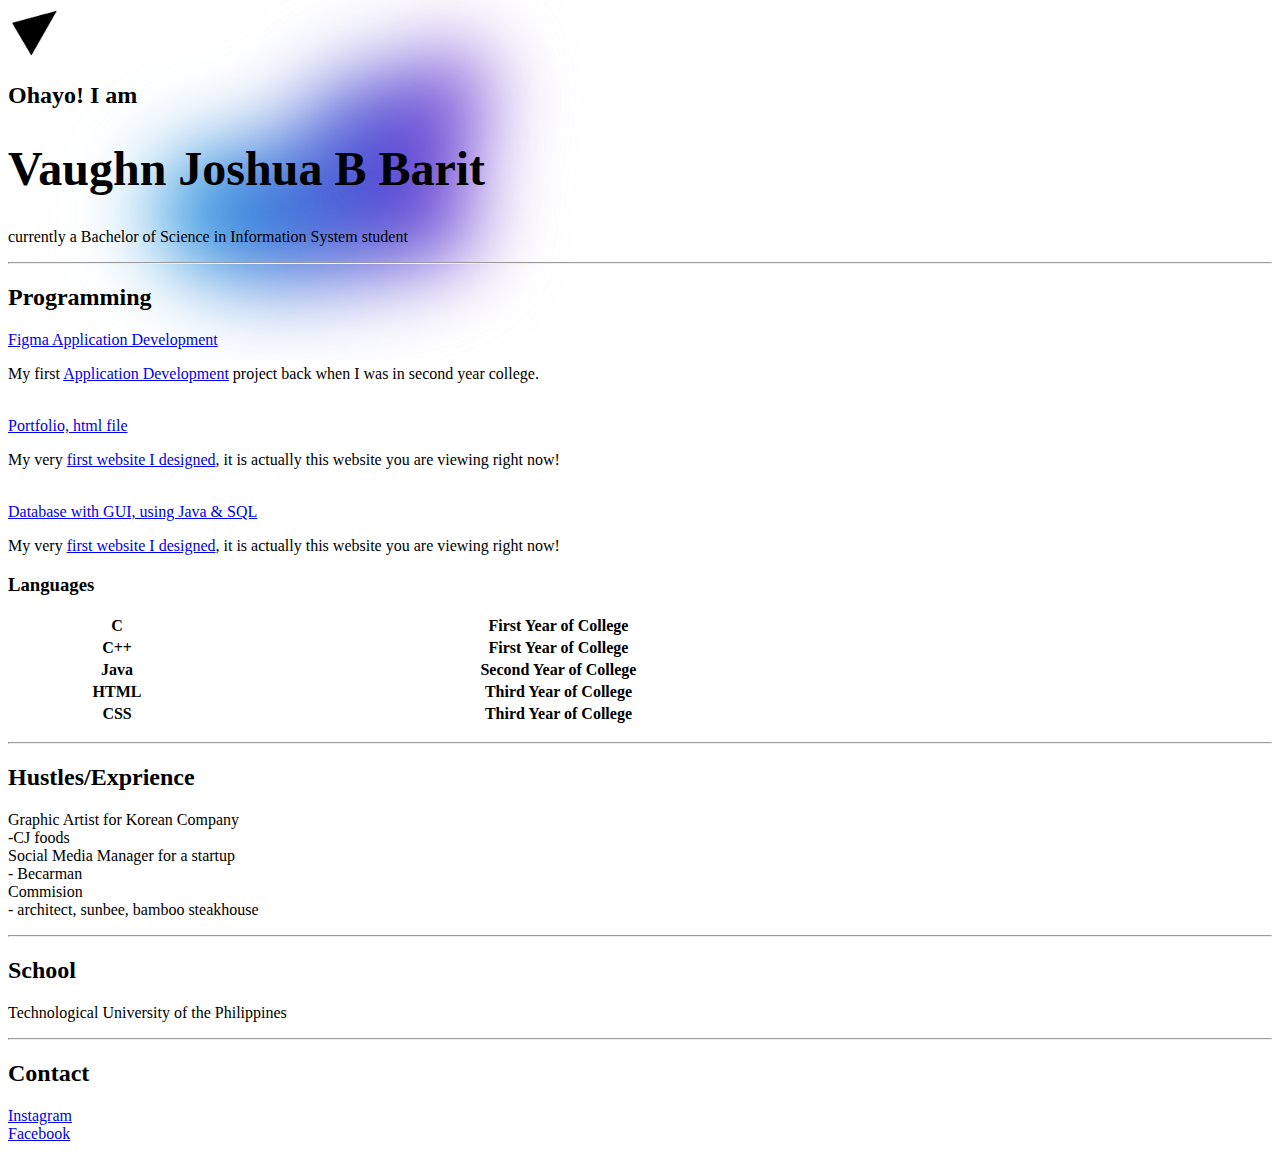
==== portfolio/index.html @ 95652bf5 "html portfolio update" ====
<!DOCTYPE html>
<html lang="en">
<head>
    <meta charset="UTF-8">
    <meta name="viewport" content="width=device-width, initial-scale=1.0">
    <title>Mi Portfolio</title>
    <style>
        body{
            background-image: url('bg.png');
            background-size: 40rem;
            background-repeat: no-repeat;
        }
    </style>
</head>
<body>
    <nav id="hero-page">
        <div class = "logo">
            <img src="logo.png" width="50">
        </div>

        <div>
            <h2>Ohayo! I am</h2>
            <h1 style = "font-size: 3rem">Vaughn Joshua B Barit</h1>
            <p>currently a Bachelor of Science in Information System student</p>
        </div>
        <hr>

    </nav>
    
    <nav id="programming">
        <h2>Programming</h2>

        <a href="https://www.figma.com/proto/n4UyToWp3stdAYn9785fZE/Cash-Budgeting-App?node-id=22-7&node-type=canvas&t=IwHAStwsEBJsLDyg-1&scaling=scale-down&content-scaling=fixed&page-id=0%3A1&starting-point-node-id=218%3A85&show-proto-sidebar=1"target="_blank">
            Figma Application Development</a><br>
        <p>My first <a href="https://www.figma.com/proto/n4UyToWp3stdAYn9785fZE/Cash-Budgeting-App?node-id=22-7&node-type=canvas&t=IwHAStwsEBJsLDyg-1&scaling=scale-down&content-scaling=fixed&page-id=0%3A1&starting-point-node-id=218%3A85&show-proto-sidebar=1"target="_blank">
            Application Development</a> project back when I was in second year college.</p><br>

        <a href="http://127.0.0.1:5501/portfolio/index.html"target="_blank">Portfolio, html file</a>
        <p>My very <a href="http://127.0.0.1:5501/portfolio/index.html"target="_blank">first website I designed</a>, it is actually this website you are viewing right now!</p><br>

        <a href="http://127.0.0.1:5501/portfolio/index.html"target="_blank">Database with GUI, using Java & SQL</a>
        <p>My very <a href="http://127.0.0.1:5501/portfolio/index.html"target="_blank">first website I designed</a>, it is actually this website you are viewing right now!</p>

        <h3>Languages</h3>
        <p>
            <table style="width: 70%">
                <tr>
                    <th>C</th>
                    <th>First Year of College</th>
                </tr>
                <tr>
                    <th>C++</th>
                    <th>First Year of College</th>
                </tr>
                <tr>
                    <th>Java</th>
                    <th>Second Year of College</th>
                </tr>
                <tr>
                    <th>HTML</th>
                    <th>Third Year of College</th>
                </tr>
                <tr>
                    <th>CSS</th>
                    <th>Third Year of College</th>
                </tr>
            </table>
        </p>
        <hr>

    </nav>

    <nav id="hustles">
        <h2>Hustles/Exprience</h2>
        <p>
            Graphic Artist for Korean Company<br>
            -CJ foods<br>
            Social Media Manager for a startup<br>
            - Becarman<br>
            Commision<br>
            - architect, sunbee, bamboo steakhouse
    
        </p>
        <hr>

    </nav>

    <nav id="school">
        <h2>School</h2>
        <p>
            Technological University of the Philippines <br>
    
        </p>
        <hr>
        
    </nav>

    <nav id="contact">
        <h2>Contact</h2>
        <a href="https://www.instagram.com/vaughnjoshuab/"target="_blank">
            Instagram</a> <br>
        <a href="https://www.facebook.com/vaughnjoshua.bermundo/"target="_blank">
            Facebook</a>   

        
    </nav>

</body>
</html>
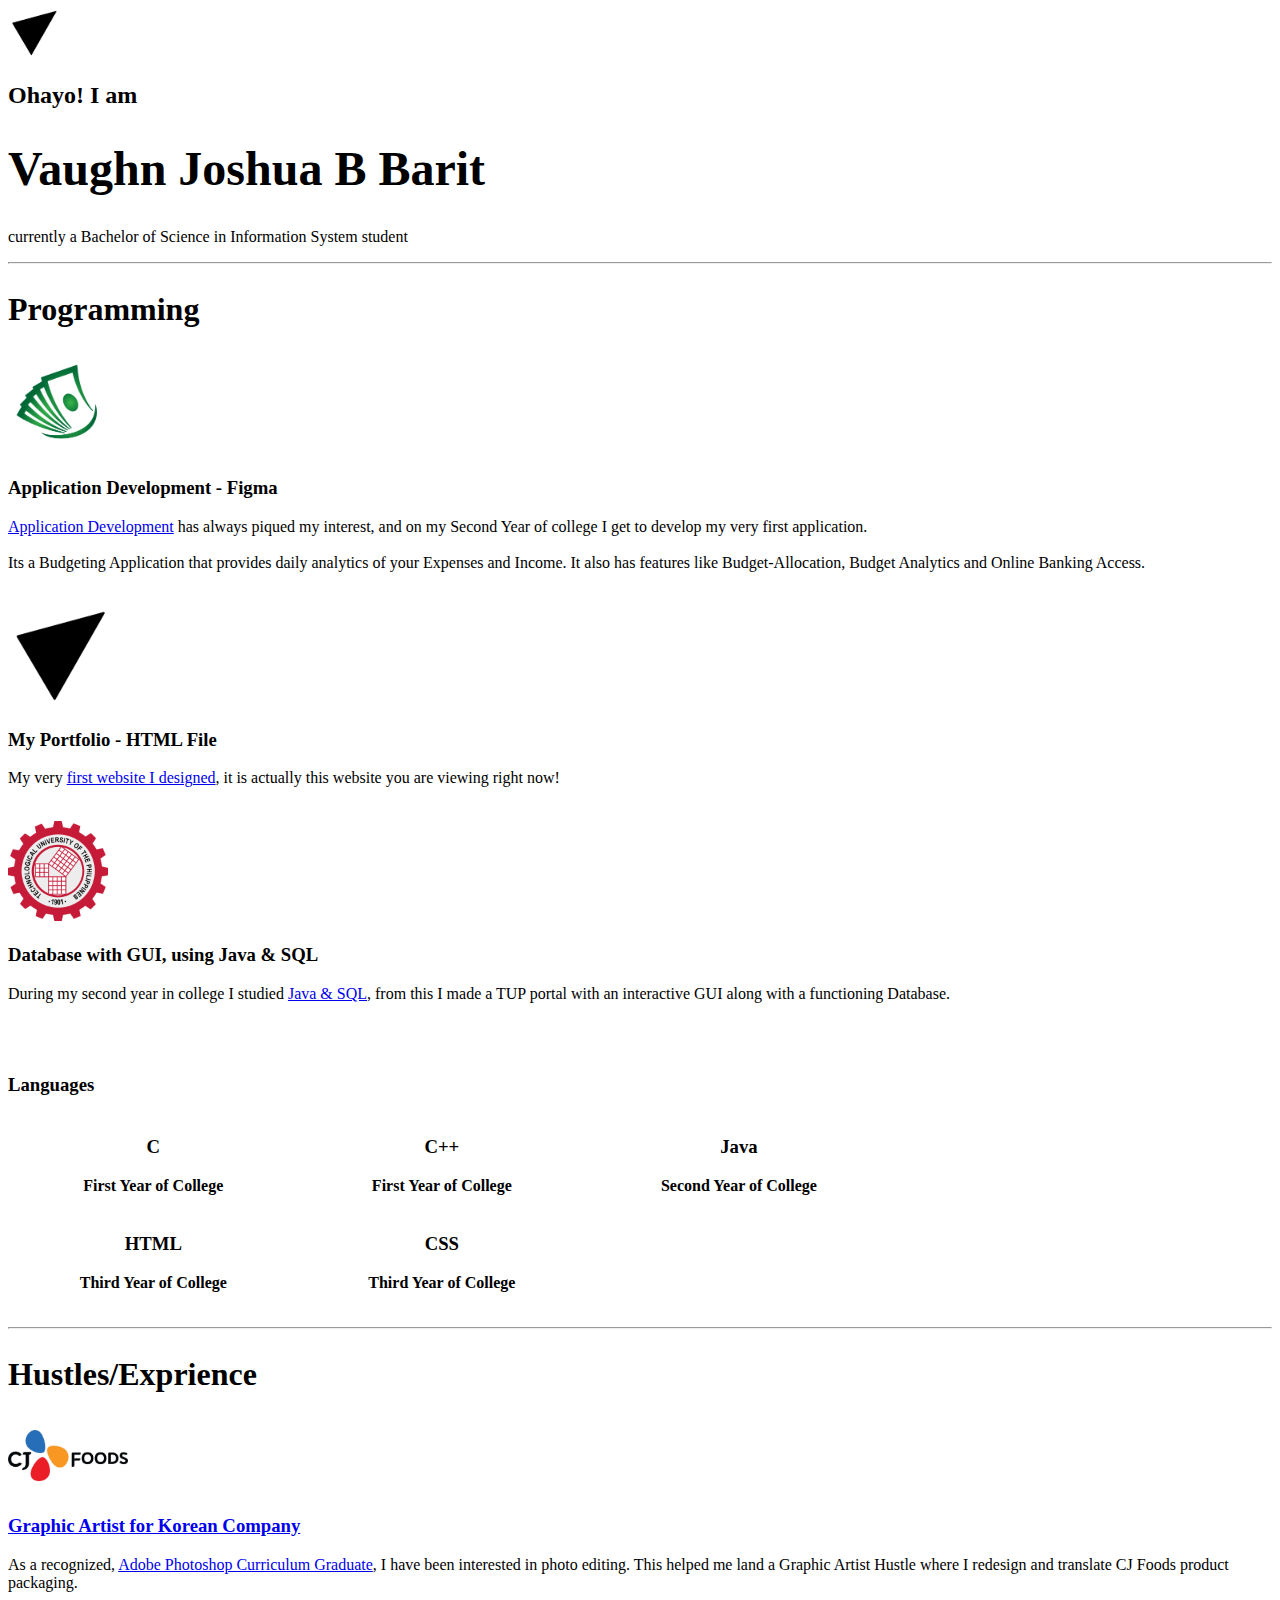
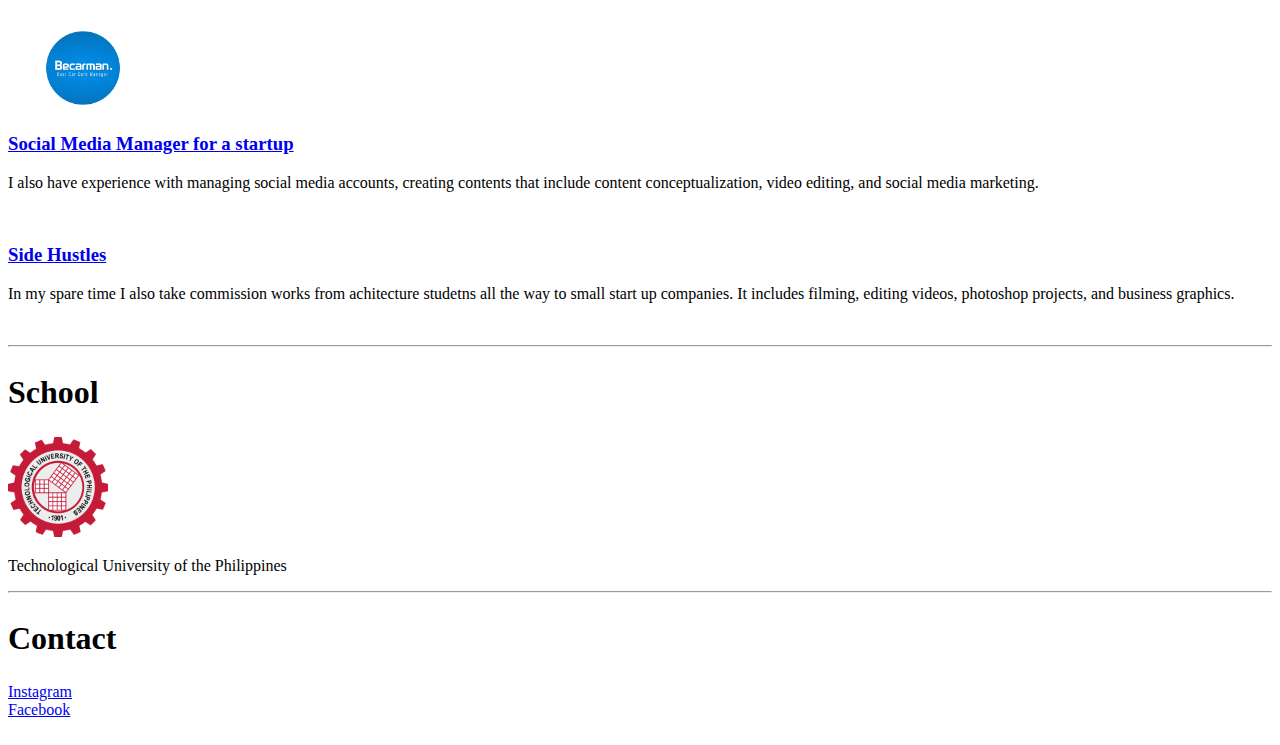
==== commit 97ad97a6: "Finalized my Portfolio" ====
--- a/portfolio/index.html
+++ b/portfolio/index.html
@@ -4,106 +4,115 @@
     <meta charset="UTF-8">
     <meta name="viewport" content="width=device-width, initial-scale=1.0">
     <title>Mi Portfolio</title>
-    <style>
-        body{
-            background-image: url('bg.png');
-            background-size: 40rem;
-            background-repeat: no-repeat;
-        }
-    </style>
 </head>
 <body>
-    <nav id="hero-page">
-        <div class = "logo">
+    <section id="hero-page">
+        <div class = "hero-page-img">
             <img src="logo.png" width="50">
         </div>
-
-        <div>
+        <div class = "hero-page-text">
             <h2>Ohayo! I am</h2>
             <h1 style = "font-size: 3rem">Vaughn Joshua B Barit</h1>
             <p>currently a Bachelor of Science in Information System student</p>
+            <hr>
+        </div>
+    </section>
+    <section id="programming">
+        <div class = "programming-title">
+            <h2 style = "font-size: 2rem">Programming</h2>
+        </div>
+        <div class = "programming-appdev"></div>
+            <img src="appdevlogo.png" width="100" ><br>
+            <h3>Application Development - Figma</h3>
+            <p><a href="https://www.figma.com/proto/n4UyToWp3stdAYn9785fZE/Cash-Budgeting-App?node-id=22-7&node-type=canvas&t=XEOj36jeAoUru5tS-1&scaling=scale-down&content-scaling=fixed&page-id=0%3A1&starting-point-node-id=218%3A85&show-proto-sidebar=1"target="_blank">
+                Application Development</a> has always piqued my interest, and on my Second Year of college I get to develop my very first application.
+                <br><br>Its a Budgeting Application that provides daily analytics of your Expenses and Income. It also has features like Budget-Allocation, Budget Analytics and Online Banking Access.
+            </p><br>
+        </div>
+        <div class = "programming-portfolio">
+            <img src="logo.png" width="100"><br>
+            <h3>My Portfolio - HTML File</h3>
+            <p>My very <a href="http://127.0.0.1:5501/portfolio/index.html"target="_blank">first website I designed</a>, it is actually this website you are viewing right now!</p><br>
+        </div>
+        <div class = "programming-java">
+            <img src="tuplogo.png" width="100"><br>
+            <h3>Database with GUI, using Java & SQL</h3>
+            <p>During my second year in college I studied <a href="java UI.pdf"target="_blank">Java & SQL</a>, from this I made a TUP portal with an interactive GUI along with a functioning Database.</p>    
+            <br><br>
+        </div>
+        <div class = "programming-languages">
+            <h3>Languages</h3>
+            <p>
+                <table style="width: 70%">
+                    <tr>
+                        <th>
+                            <h3>C</h3>
+                            <p>First Year of College</p>
+                        </th>
+                        <th>
+                            <h3>C++</h3>
+                            <p>First Year of College</p>
+                        </th>
+                        <th>
+                            <h3>Java</h3>
+                            <p>Second Year of College</p>
+                        </th>
+                    </tr>
+                    <tr>
+                        <th>
+                            <h3>HTML</h3>
+                            <p>Third Year of College</p>
+                        </th>
+                        <th>
+                            <h3>CSS</h3>
+                            <p>Third Year of College</p>
+                    </tr>
+                </table>
+            </p>
+            <hr>
+        </div>
+    </section>
+    <section id="hustles">
+        <div class = "hustles-title">
+            <h2 style = "font-size: 2rem">Hustles/Exprience</h2>
+        </div>
+        <div class = "hustles-cjfoods"></div>
+            <img src="cjlogo.png" width="120"><br>
+            <h3><a href="cj foods.pdf"target="_blank">Graphic Artist for Korean Company</a></h3>
+            <p>As a recognized, <a href="_blank" target="_blank">Adobe Photoshop Curriculum Graduate</a>, I have been interested in photo editing. This helped me land a Graphic Artist Hustle where I redesign and translate CJ Foods product packaging. </p><br>
+        </div>
+        <div class = "hustles-becarman"></div>
+            <img src="becarmanlogo.png" width="150"><br>
+            <h3><a href="_blank"target="_blank">Social Media Manager for a startup</a></h3>
+            <p>I also have experience with managing social media accounts, creating contents that include content conceptualization, video editing, and social media marketing.</p><br>
+        </div>
+        <div class = "hustles-sides"></div>
+            <h3><a href="side.pdf"target="_blank">Side Hustles</a></h3>
+            <p>In my spare time I also take commission works from achitecture studetns all the way to small start up companies. It includes filming, editing videos, photoshop projects, and business graphics.</p><br>
         </div>
         <hr>
-
-    </nav>
-    
-    <nav id="programming">
-        <h2>Programming</h2>
-
-        <a href="https://www.figma.com/proto/n4UyToWp3stdAYn9785fZE/Cash-Budgeting-App?node-id=22-7&node-type=canvas&t=IwHAStwsEBJsLDyg-1&scaling=scale-down&content-scaling=fixed&page-id=0%3A1&starting-point-node-id=218%3A85&show-proto-sidebar=1"target="_blank">
-            Figma Application Development</a><br>
-        <p>My first <a href="https://www.figma.com/proto/n4UyToWp3stdAYn9785fZE/Cash-Budgeting-App?node-id=22-7&node-type=canvas&t=IwHAStwsEBJsLDyg-1&scaling=scale-down&content-scaling=fixed&page-id=0%3A1&starting-point-node-id=218%3A85&show-proto-sidebar=1"target="_blank">
-            Application Development</a> project back when I was in second year college.</p><br>
-
-        <a href="http://127.0.0.1:5501/portfolio/index.html"target="_blank">Portfolio, html file</a>
-        <p>My very <a href="http://127.0.0.1:5501/portfolio/index.html"target="_blank">first website I designed</a>, it is actually this website you are viewing right now!</p><br>
-
-        <a href="http://127.0.0.1:5501/portfolio/index.html"target="_blank">Database with GUI, using Java & SQL</a>
-        <p>My very <a href="http://127.0.0.1:5501/portfolio/index.html"target="_blank">first website I designed</a>, it is actually this website you are viewing right now!</p>
-
-        <h3>Languages</h3>
-        <p>
-            <table style="width: 70%">
-                <tr>
-                    <th>C</th>
-                    <th>First Year of College</th>
-                </tr>
-                <tr>
-                    <th>C++</th>
-                    <th>First Year of College</th>
-                </tr>
-                <tr>
-                    <th>Java</th>
-                    <th>Second Year of College</th>
-                </tr>
-                <tr>
-                    <th>HTML</th>
-                    <th>Third Year of College</th>
-                </tr>
-                <tr>
-                    <th>CSS</th>
-                    <th>Third Year of College</th>
-                </tr>
-            </table>
-        </p>
-        <hr>
-
-    </nav>
-
-    <nav id="hustles">
-        <h2>Hustles/Exprience</h2>
-        <p>
-            Graphic Artist for Korean Company<br>
-            -CJ foods<br>
-            Social Media Manager for a startup<br>
-            - Becarman<br>
-            Commision<br>
-            - architect, sunbee, bamboo steakhouse
-    
-        </p>
-        <hr>
-
-    </nav>
-
-    <nav id="school">
-        <h2>School</h2>
-        <p>
-            Technological University of the Philippines <br>
-    
-        </p>
-        <hr>
-        
-    </nav>
-
-    <nav id="contact">
-        <h2>Contact</h2>
-        <a href="https://www.instagram.com/vaughnjoshuab/"target="_blank">
-            Instagram</a> <br>
-        <a href="https://www.facebook.com/vaughnjoshua.bermundo/"target="_blank">
-            Facebook</a>   
-
-        
-    </nav>
-
+    </section>
+    <section id="school">
+        <div class = "school-title">
+            <h2 style = "font-size: 2rem">School</h2>
+        </div>
+        <div class = "school-tup">
+            <img src="tuplogo.png" width="100"><br>
+            <p>Technological University of the Philippines <br></p>
+            <hr>
+        </div>
+    </section>
+    <footer id="contact">
+        <div class = "contact-title">
+            <h2 style = "font-size: 2rem">Contact</h2>
+        </div>
+        <div class = "contact-contacts">
+            <a href="https://www.instagram.com/vaughnjoshuab/"target="_blank">
+                Instagram</a> <br>
+            <a href="https://www.facebook.com/vaughnjoshua.bermundo/"target="_blank">
+                Facebook</a>
+            <br><br>
+        </div>
+    </footer>
 </body>
 </html>